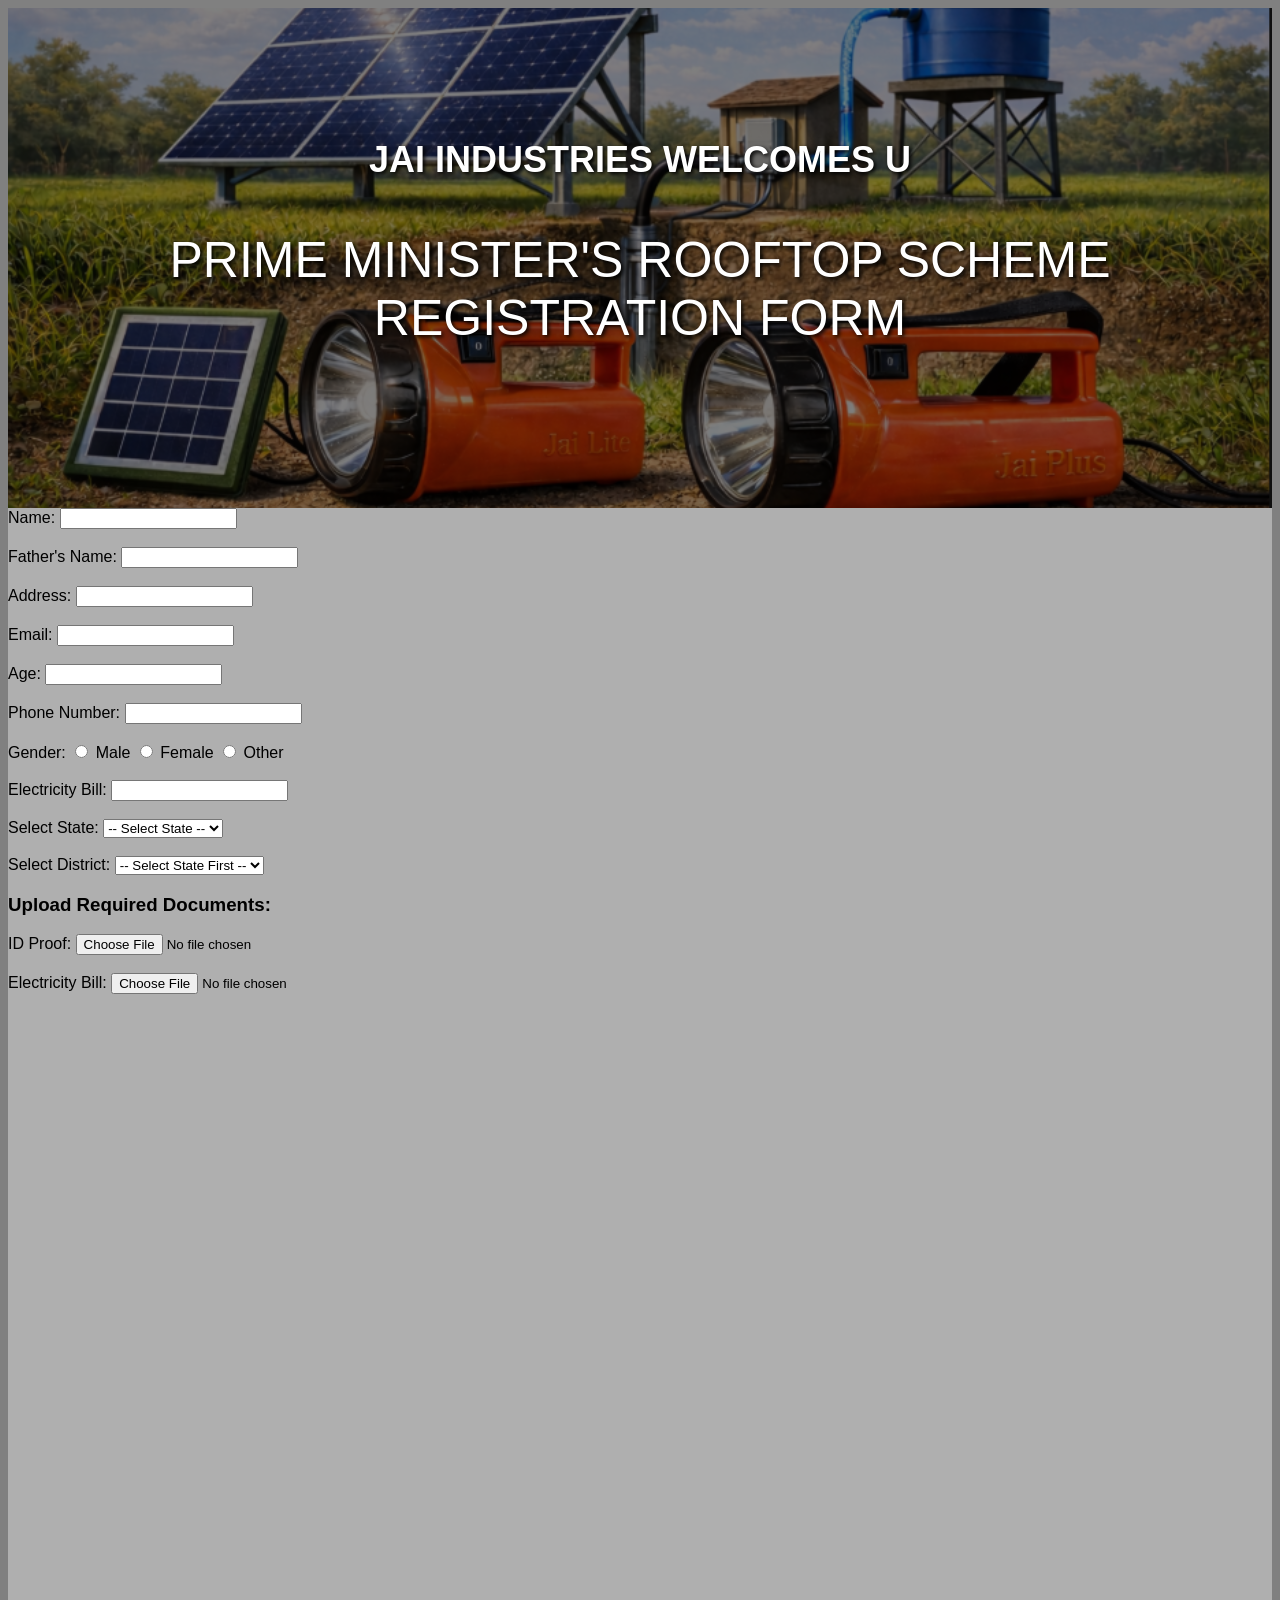
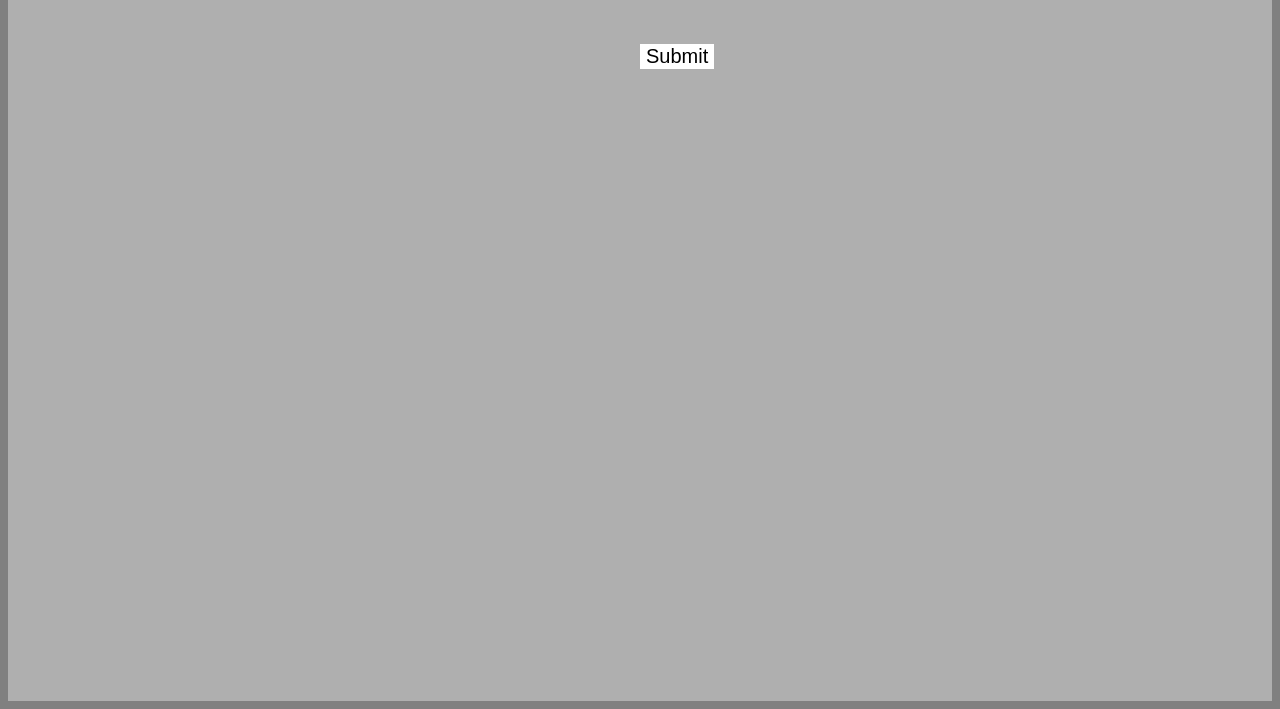
==== index.html @ 7ec7f2c1 "Update and rename in.html to index.html" ====
<!DOCTYPE html>
<html lang="en">
<head>
    <meta charset="UTF-8">
    <meta name="viewport" content="width=device-width, initial-scale=1.0">
    <title>JAI INDUSTRIES</title>
    <link rel="stylesheet" href="style.css">
</head>
<body>
    <div class="hero-section">
        <div class="hero-text">
            <h1>JAI INDUSTRIES WELCOMES U</h1>
            <p>PRIME MINISTER'S ROOFTOP SCHEME REGISTRATION FORM</p>
        </div>
    </div>
    <form action="https://formspree.io/f/xqekdreq" method="POST" onsubmit="handleSubmit(event)">
        
            <label for="name">Name:</label>
            <input type="text" id="name" name="name" required><br><br>
 <label for="fathername">Father's Name:</label>
            <input type="text" id="fathername" name="fathername" required><br><br>

            <label for="address">Address:</label>
            <input type="text" id="address" name="address" required><br><br>

            <label for="email">Email:</label>
            <input type="email" id="email" name="email" required><br><br>
            <label for="age">Age:</label>
            <input type="number" id="age" name="age" required><br><br>
            <label for="phone">Phone Number:</label>
            <input type="tel" id="phone" name="phone" required><br><br>
<label for="gender">Gender:</label>
<input type="radio" id="male" name="gender" value="male">
<label for="male">Male</label>
<input type="radio" id="female" name="gender" value="female">
<label for="female">Female</label>
<input type="radio" id="other" name="gender" value="other">
<label for="other">Other</label><br><br>
<label for="electricity-bill">Electricity Bill:</label>
<input type="number" id="electricity-bill" name="electricity-bill" requiured><br><br>

<div class="container">
        <label for="stateSelect">Select State:</label>
        <select id="stateSelect" onchange="updateDistricts()">
            <option value="">-- Select State --</option>
           
            <option value="Gujarat">Gujarat</option>
            <option value="Rajasthan">Rajasthan</option>
        </select>
    </div>
<br>
    <div class="container">
        <label for="districtSelect">Select District:</label>
        <select id="districtSelect">
            <option value="">-- Select State First --</option>
        </select>
    </div>

    <script>
        // 1. THE DATA: Map states to their specific districts
        const stateData = {
            
            "Gujarat": ["Palanpur", "Sidhpur", "Maehsana"],
            "Rajasthan": ["Jaipur", "Udaipur", "Jodhpur", "Kota", "Pali", "Sirohi", "Rajsamand", "Ajmer"]
        };

        function updateDistricts() {
            // Get the HTML elements
            const stateSelect = document.getElementById("stateSelect");
            const districtSelect = document.getElementById("districtSelect");

            // Get the currently selected state value (e.g., "Gujarat")
            const selectedState = stateSelect.value;

            // Clear existing options in the District dropdown
            districtSelect.innerHTML = "";

            // Check if a valid state is selected
            if (selectedState !== "") {
                
                // Get the list of districts for that state from our data object
                const districts = stateData[selectedState];

                // Create the default "Select District" option
                let defaultOption = document.createElement("option");
                defaultOption.text = "-- Select District --";
                defaultOption.value = "";
                districtSelect.add(defaultOption);

                // Loop through the districts and add them as options
                districts.forEach(function(district) {
                    let newOption = document.createElement("option");
                    newOption.text = district;
                    newOption.value = district;
                    districtSelect.add(newOption);
                });

            } else {
                // If no state is selected (user picked the default top option), reset district
                let defaultOption = document.createElement("option");
                defaultOption.text = "-- Select State First --";
                districtSelect.add(defaultOption);
            }
        }
    </script>

<h3>Upload Required Documents:</h3>
<label for="idProof">ID Proof:</label>
<input type="file" id="idProof" name="idProof" accept=".pdf,.jpg,.png" required><br><br>
<label for="electricitybill">Electricity Bill:</label>    
<input type="file" id="electricitybill" name="electricitybill" accept=".pdf,.jpg,.png" required><br><br>
<label for="">








<input type="hidden" name="submission_time" id="timeBox">
            <button type="submit">Submit</button>
        <script 
    > alert("JAI INDUSTRIES" );
            </script>
            <script src="index.js"></script>
</body>
</html>
---- style.css ----
h1 {
    font-family: 'Arial', sans-serif;
    font-size: 36px;
    color: #ffffff;
    text-align: center;
    margin-top: 20px;
    border-width: 100px;
    border-color:dashed;
   
}


/* Add padding to the body equal to the header's height */

  
h4 {
    font-family: 'Arial', sans-serif;
    font-size: 25px;
    color: #ffffff;
    text-align: center;
    
}
form {
    
    background-color: rgba(255, 255, 255, 0.368);
}
h2{
    font-family: 'Arial', sans-serif;
    font-size: 30px;
    color: #ffffff;
    text-align: center;
}
aside 
{
    font-family: 'Arial', sans-serif;
    text-align: right;
}
button {
    font-size: 20px;
    color: #000000;
    background-color: #ffffff;
    text-align: center;
 
    border:10px;
    
} 
html {
        border: 0;       
           margin: 0;
            background-color: grey;
            font-family: Arial, sans-serif;
        }

.hero-section {
            /* 1. Set the background image */
            /* Replace the URL below with your own image filename */
            background-image: url('Screenshot 2025-12-28 132744.png'); 
            
            
            /* 2. Make the image cover the whole area nicely */
            height: 500px; 
            background-position: center;
            background-repeat: no-repeat;
            background-size: cover;
            
            /* 3. Center the text on top of the image */
            display: flex;
            justify-content: center; /* Horizontally center */
            align-items: center;     /* Vertically center */
            flex-direction: column;
            gap: 20px;
            /* Optional: Add a dark tint so text is readable */
            background-color: rgba(0, 0, 0, 0.5); 
            background-blend-mode: overlay;
        }

        /* Styling the heading text */
        .hero-text {
            text-align: center;
            color: white;
            font-size: 50px;
            text-shadow: 2px 2px 4px #000000; /* Adds a shadow to make text pop */
        }
    
.id1 {
    font-size: 20px;
    color: #ffffff;
    margin: 10px ;
    
    
}
.id2 {
    font-size: 20px;
    color: #ffffff;
    margin: 10px ;
    
}
button {
    cursor: pointer;
    text-align: center;
    box-align: center;
    margin: 50%;

}
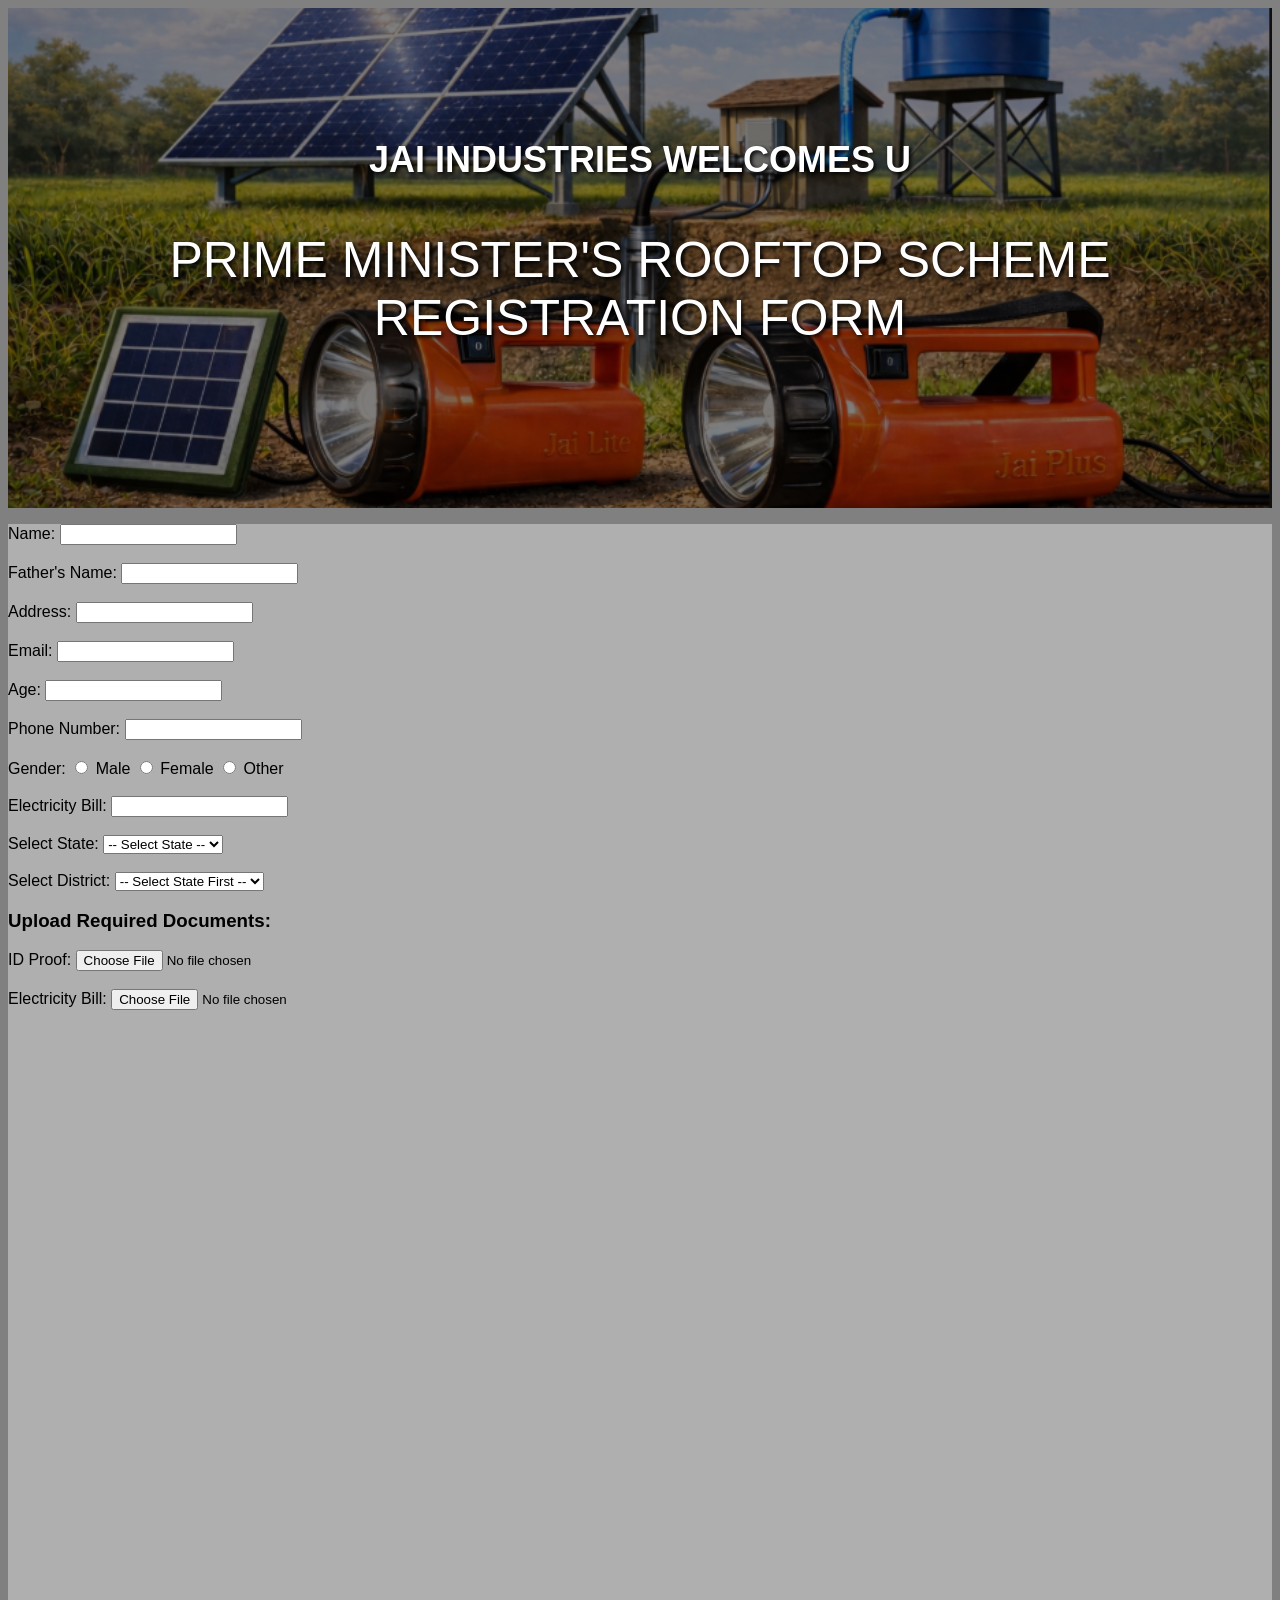
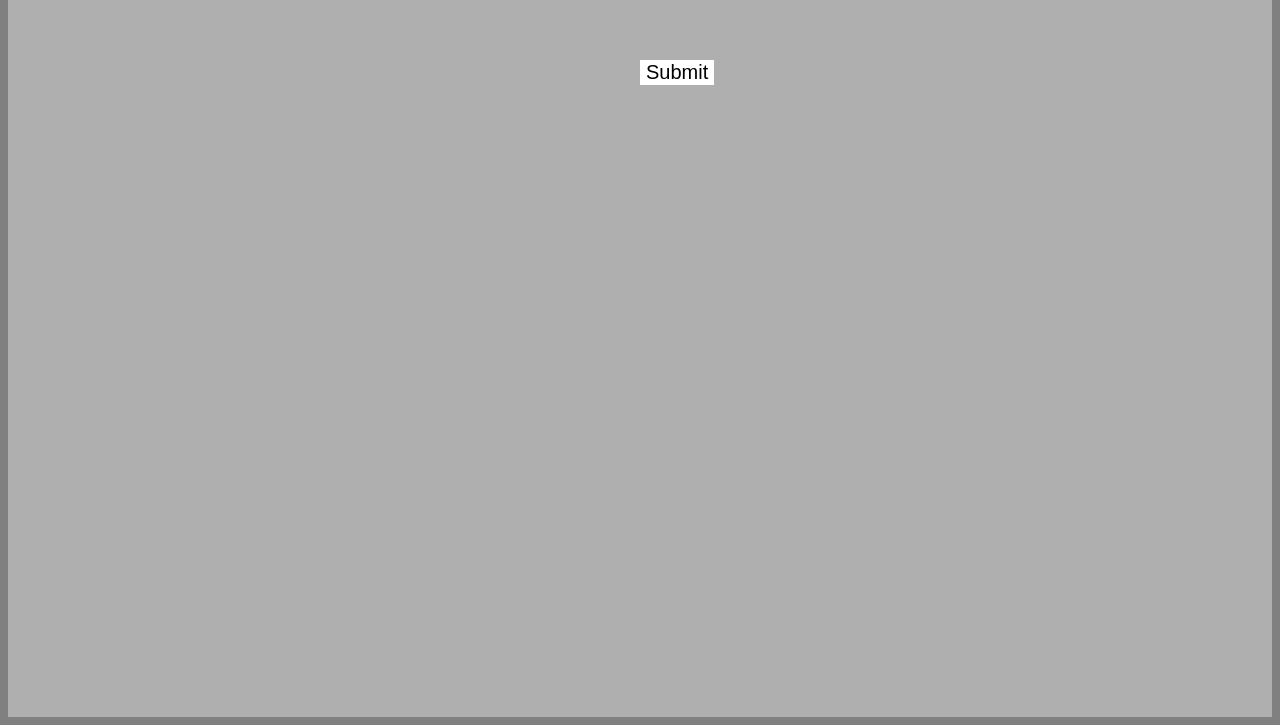
==== commit a126fff9: "Update index.html" ====
--- a/index.html
+++ b/index.html
@@ -13,8 +13,10 @@
             <p>PRIME MINISTER'S ROOFTOP SCHEME REGISTRATION FORM</p>
         </div>
     </div>
-    <form action="https://formspree.io/f/xqekdreq" method="POST" onsubmit="handleSubmit(event)">
-        
+    <form 
+        id="contactForm" action="https://formspree.io/f/xqekdreq" method="POST" enctype="multipart/form-data">
+
+    <p id="formStatus"></p>
             <label for="name">Name:</label>
             <input type="text" id="name" name="name" required><br><br>
  <label for="fathername">Father's Name:</label>
@@ -126,3 +128,5 @@
             <script src="index.js"></script>
 </body>
 </html>
+
+
